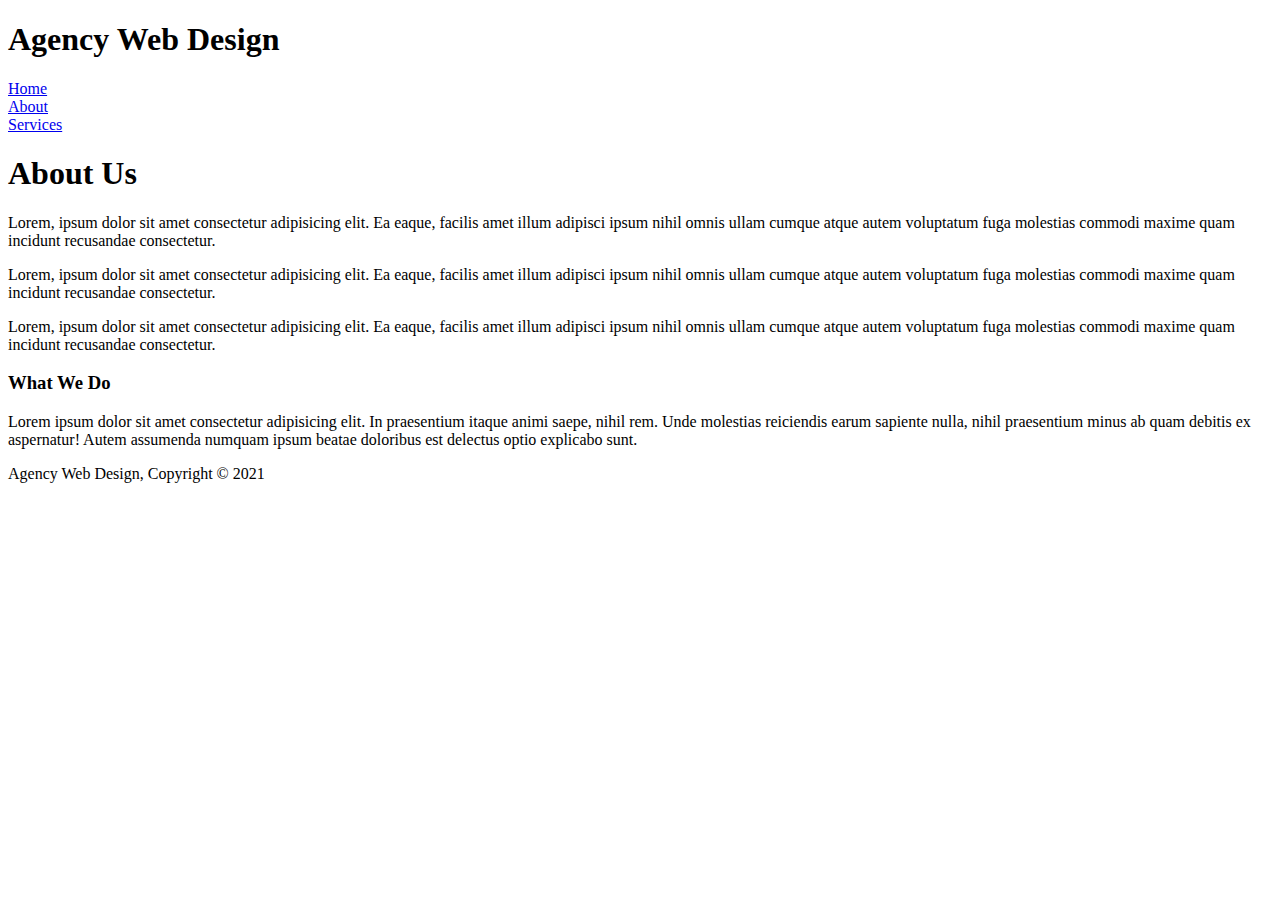
==== about.html @ 3d10c636 "Add files via upload" ====
<!DOCTYPE html>
<html lang="en">
    <head>
        <meta charset="UTF-8">
        <meta name="viewport" content="width=device-width, initial-scale=1.0">
        <title>Agency Site | About</title>
        <link rel="stylesheet" href="./Css/style.css">
    </head>
    <body>
        <header>
            <div class="container">
                <div class="branding">
                    <h1><span class="highlight">Agency </span>Web Design</h1>
                </div>
                <nav>
                    <li><a href="Index.html">Home</a></li>
                    <li><a href="about.html">About</a></li>
                    <li><a href="services.html">Services</a></li>
                </nav>
            </div>
        </header>
        <section id="main">
            <div class="container">
                <article id="main-col">
                    <h1 class="page-title">About Us</h1>
                    <p>Lorem, ipsum dolor sit amet consectetur adipisicing elit. Ea eaque, facilis amet illum adipisci ipsum nihil omnis ullam cumque atque autem voluptatum fuga molestias commodi maxime quam incidunt recusandae consectetur.</p>
                    <p>Lorem, ipsum dolor sit amet consectetur adipisicing elit. Ea eaque, facilis amet illum adipisci ipsum nihil omnis ullam cumque atque autem voluptatum fuga molestias commodi maxime quam incidunt recusandae consectetur.</p>
                    <p>Lorem, ipsum dolor sit amet consectetur adipisicing elit. Ea eaque, facilis amet illum adipisci ipsum nihil omnis ullam cumque atque autem voluptatum fuga molestias commodi maxime quam incidunt recusandae consectetur.</p>
                </article>
                <aside id="sidebar">
                    <div class="dark">
                        <h3>What We Do</h3>
                        <p>Lorem ipsum dolor sit amet consectetur adipisicing elit. In praesentium itaque animi saepe, nihil rem. Unde molestias reiciendis earum sapiente nulla, nihil praesentium minus ab quam debitis ex aspernatur! Autem assumenda numquam ipsum beatae doloribus est delectus optio explicabo sunt.</p>
                        
                    </div>
                </aside>
            </div>
        </section>
        <footer>
            <p>Agency Web Design, Copyright &copy; 2021</p>
        </footer>
    </body>
</html>
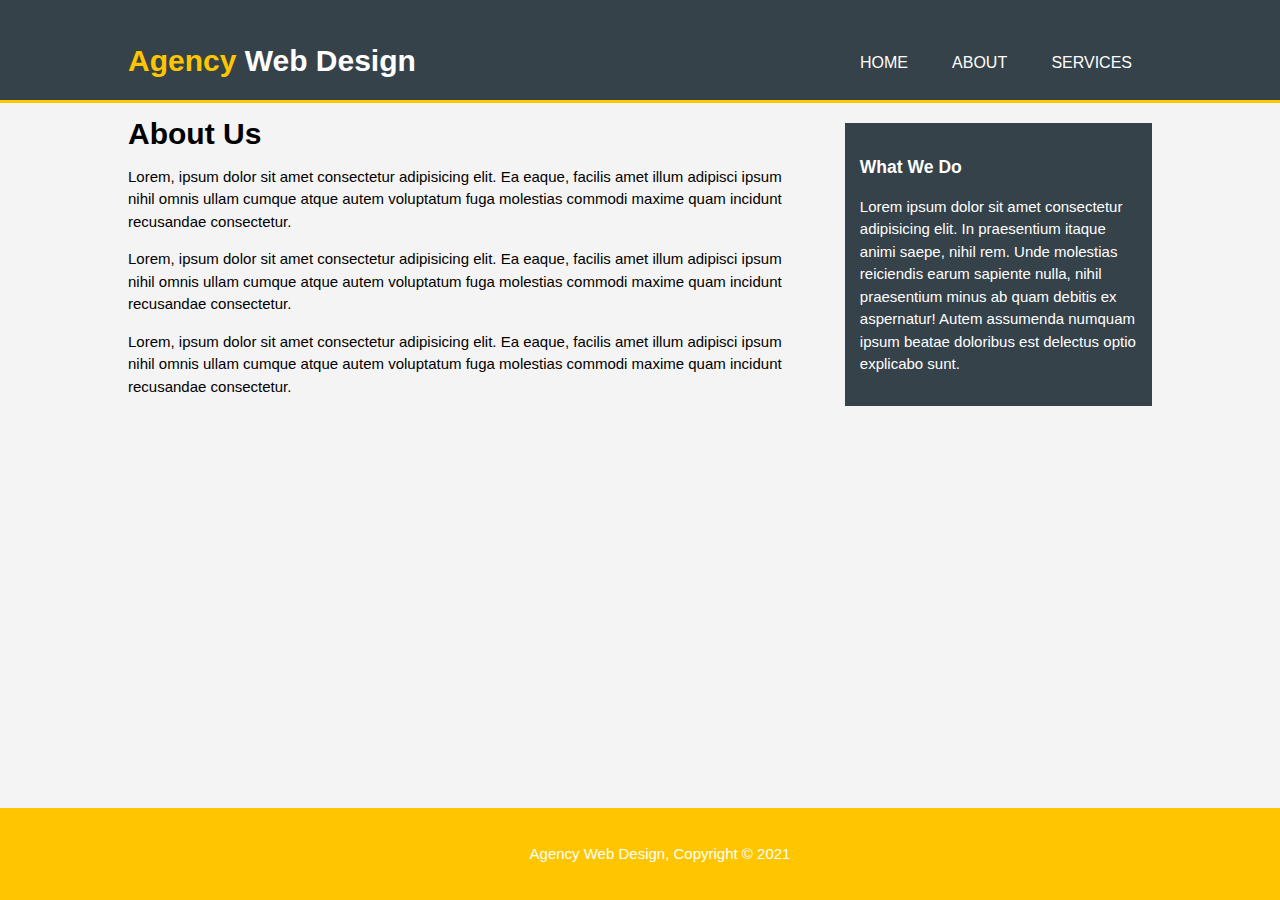
==== commit f6eaabf7: "Add files via upload" ====
--- a/about.html
+++ b/about.html
@@ -13,7 +13,7 @@
                     <h1><span class="highlight">Agency </span>Web Design</h1>
                 </div>
                 <nav>
-                    <li><a href="Index.html">Home</a></li>
+                    <li><a href="index.html">Home</a></li>
                     <li><a href="about.html">About</a></li>
                     <li><a href="services.html">Services</a></li>
                 </nav>
--- a/Css/style.css
+++ b/Css/style.css
@@ -0,0 +1,176 @@
+body{
+    font-size: 15px;
+    font-family: Arial, Helvetica, sans-serif;
+    line-height: 1.5em;
+    padding:0;
+    margin:0;
+    background-color:#f4f4f4;
+  }
+  
+  /* Global */
+  .container{
+    width:80%;
+    margin:auto;
+    overflow:hidden;
+  }
+  
+  ul{
+    margin:0;
+    padding:0;
+  }
+  
+  /* Header **/
+  header{
+    background:#35424a;
+    color:#ffffff;
+    padding-top:30px;
+    min-height:70px;
+    border-bottom:#ffc600 3px solid;
+  }
+  
+  header a{
+    color:#ffffff;
+    text-decoration:none;
+    text-transform: uppercase;
+    font-size:16px;
+  }
+  
+  header li{
+    display:inline;
+    padding: 0 20px 0 20px;
+  }
+  
+  header #branding{
+    float:left;
+  }
+  
+  header nav{
+    float:right;
+    margin-top:-41px;
+  }
+  
+  header .highlight{
+    color:#ffc600;
+    font-weight:bold;
+  }
+  
+  header a:hover{
+    color:#cccccc;
+    font-weight:bold;
+  }
+  
+  /* Showcase */
+  #showcase{
+    min-height:400px;
+    background:url('../images/showcase.jpg');
+    background-repeat: no-repeat;
+    background-position: 0 -500px;
+    text-align:center;
+    color:#ffffff;
+  }
+  
+  #showcase h1{
+    margin-top:100px;
+    font-size:55px;
+    margin-bottom:10px;
+  }
+  
+  #showcase p{
+    font-size:20px;
+  }
+  
+  /* Boxes */
+  #boxes{
+    margin-top:20px;
+    margin-bottom: 100px;
+  }
+  
+  #boxes .box{
+    float:left;
+    text-align: center;
+    width:30%;
+    padding:10px;
+  }
+  
+  #boxes .box img{
+    width:90px;
+  }
+  
+  footer{
+    padding:20px;
+    margin-top:20px;
+    color:#ffffff;
+    background-color:#ffc600;
+    text-align: center;
+    position: fixed;
+    left: 0;
+    bottom: 0;
+    width: 100%;
+  }
+  
+  aside#sidebar{
+    float:right;
+    width:30%;
+    margin-top:10px;
+  }
+  
+  article#main-col{
+    float:left;
+    width:65%;
+    margin-bottom: 90px;
+  }
+  
+  .dark{
+    padding:15px;
+    background:#35424a;
+    color:#ffffff;
+    margin-top:10px;
+    margin-bottom:10px;
+  }
+  ul#services li{
+        list-style: none;
+        padding: 10px;
+        border: #cccccc solid 1px;
+        margin-bottom: 10px;
+        background: #e6e6e6;
+  }
+  aside#sidebar .quote input,  aside#sidebar .quote textarea{
+    width: 90%;
+    padding: 5px;
+  }
+  .button_1{
+      height: 30px;
+      background: #ffc600;
+      border: 0;
+      padding-left: 20px;
+      padding-right: 20px;
+      color: white;
+  }
+  @media(max-width: 768px){
+    header #branding,
+    header nav,
+    #boxes .box,
+    article#main-col,
+    aside#sidebar{
+      float:none;
+      text-align: center;
+      width:100%;
+    }
+  
+    aside#sidebar{
+      margin-bottom: 120px;
+    }
+    
+    header nav{
+      margin-top:20px;
+    }
+  
+    #showcase h1{
+      font-size:25px;
+    }
+  
+    #boxes .box:nth-child(3){
+      margin-bottom: 80px;
+    }
+  
+  }